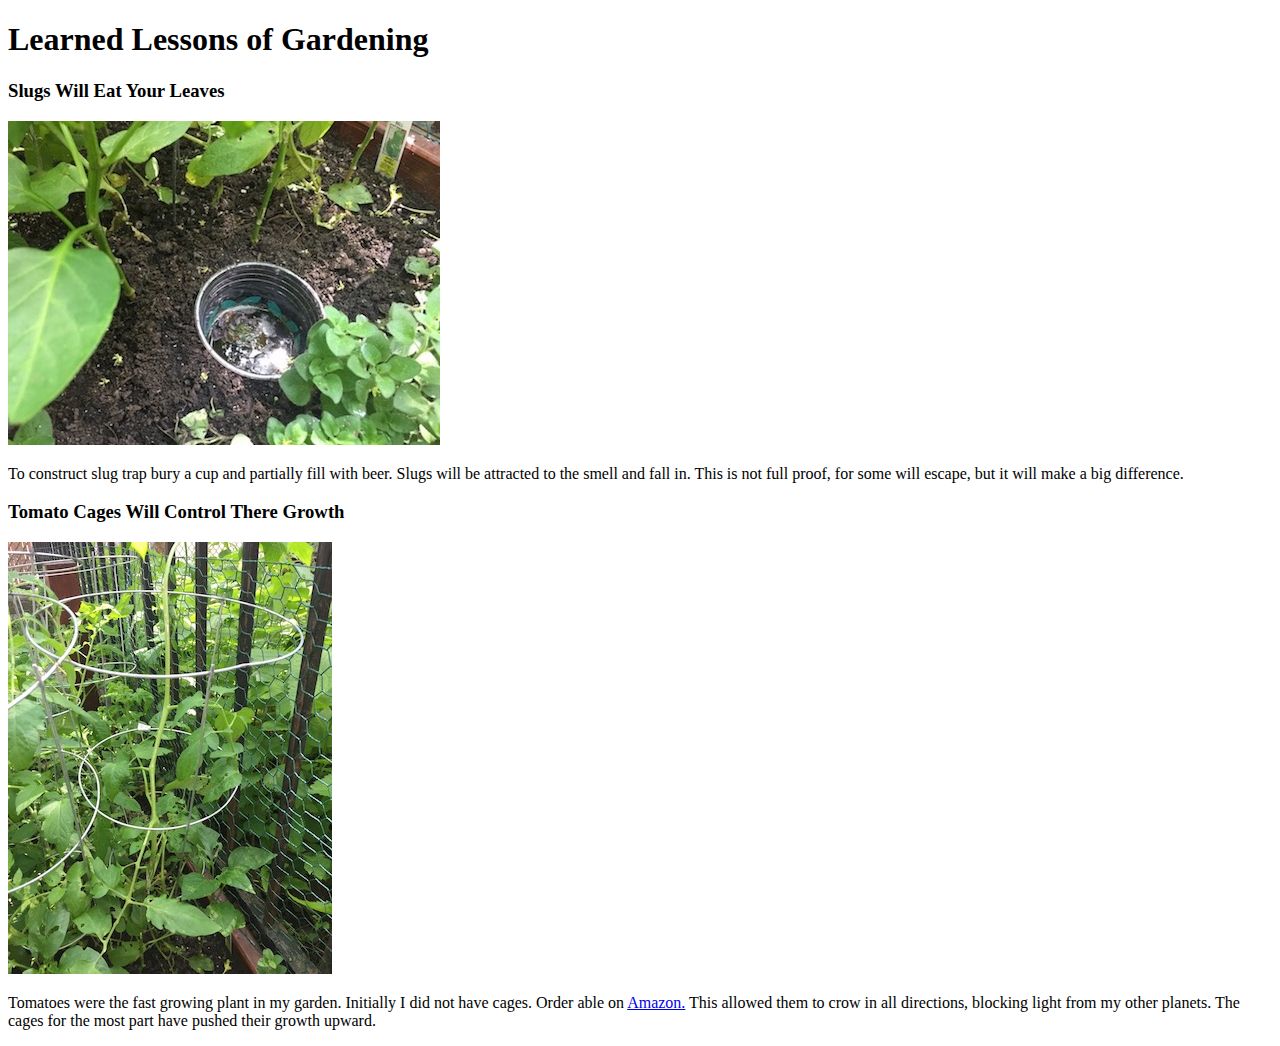
==== lessons.html @ 0a930d77 "Moved Images into repo & Add images and discription to lessons.html" ====
<!DOCTYPE html>
<html>
<head>
  <title>Garden Lessons</title>
</head>
<body>
  <h1> Learned Lessons of Gardening</h1>
  <div>
    <h3>Slugs Will Eat Your Leaves</h3>
    <img src="images/slug_trap.jpg""alt=slug_trap">
    <p>To construct slug trap bury a cup and partially fill with beer.  Slugs will be attracted to the smell and fall in.  This is not full proof, for some will escape, but it will make a big difference.</p>
  </div>
  <div>
    <h3>Tomato Cages Will Control There Growth</h3>
    <img src="images/tomato_cage.jpg">
    <p>Tomatoes were the fast growing plant in my garden.  Initially I did not have cages.  Order able on <a href="https://www.amazon.com/Panacea-89723-Tomato-Support-Galvanized/dp/B000NHSKRA/ref=sr_1_1?s=lawn-garden&ie=UTF8&qid=1497212141&sr=1-1&keywords=tomato+cages">Amazon.</a> This allowed them to crow in all directions, blocking light from my other planets.  The cages for the most part have pushed their growth upward.</p>
  </div>
</body>
</html>
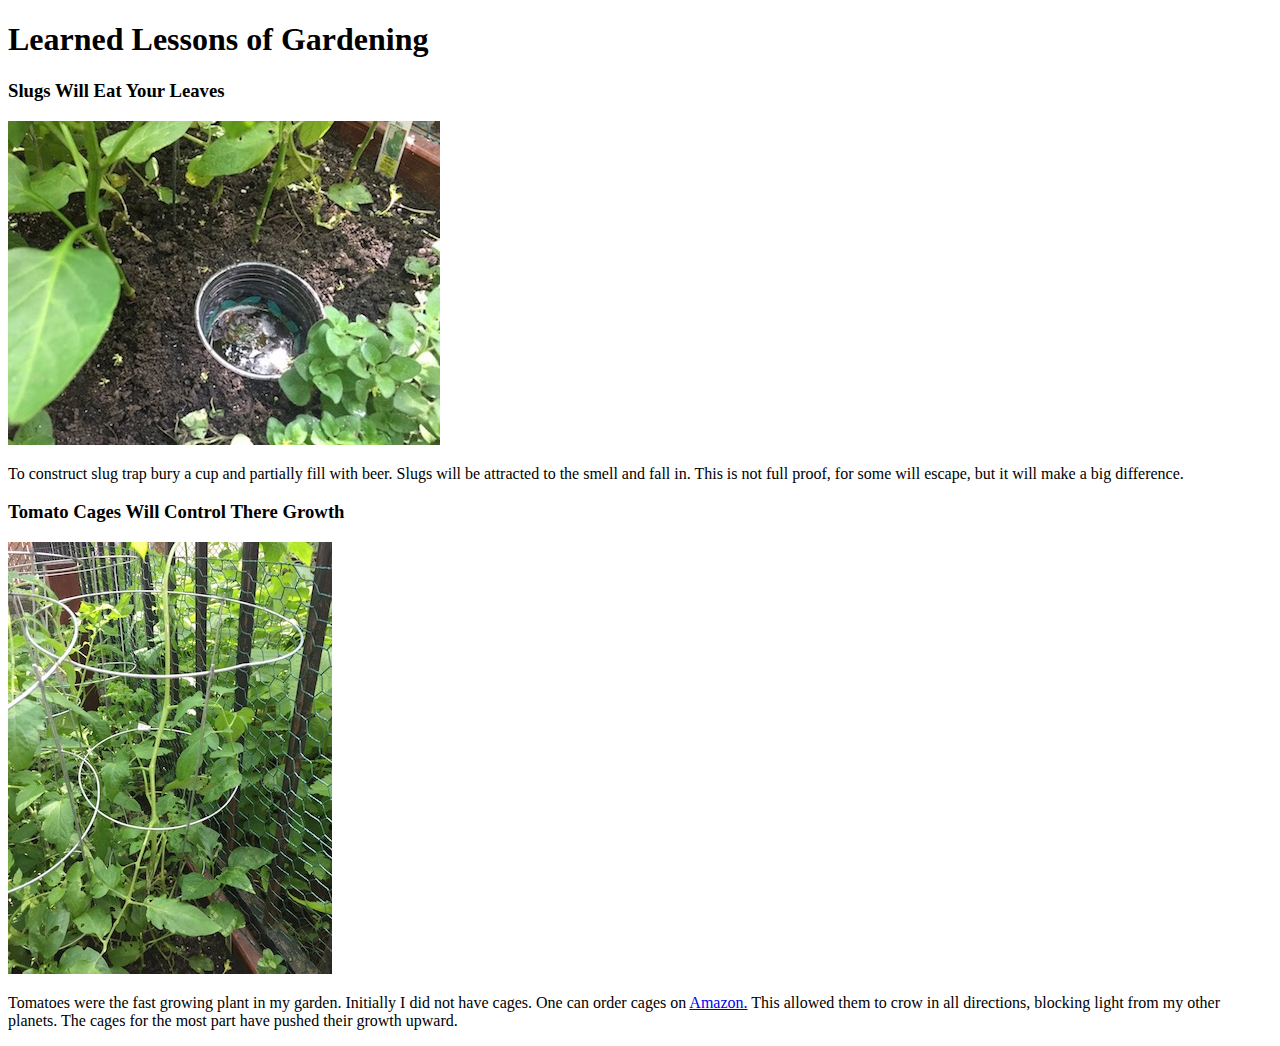
==== commit 425f59c7: "Change description for Amazon link" ====
--- a/lessons.html
+++ b/lessons.html
@@ -13,7 +13,7 @@
   <div>
     <h3>Tomato Cages Will Control There Growth</h3>
     <img src="images/tomato_cage.jpg">
-    <p>Tomatoes were the fast growing plant in my garden.  Initially I did not have cages.  Order able on <a href="https://www.amazon.com/Panacea-89723-Tomato-Support-Galvanized/dp/B000NHSKRA/ref=sr_1_1?s=lawn-garden&ie=UTF8&qid=1497212141&sr=1-1&keywords=tomato+cages">Amazon.</a> This allowed them to crow in all directions, blocking light from my other planets.  The cages for the most part have pushed their growth upward.</p>
+    <p>Tomatoes were the fast growing plant in my garden.  Initially I did not have cages.  One can order cages on <a href="https://www.amazon.com/Panacea-89723-Tomato-Support-Galvanized/dp/B000NHSKRA/ref=sr_1_1?s=lawn-garden&ie=UTF8&qid=1497212141&sr=1-1&keywords=tomato+cages">Amazon.</a> This allowed them to crow in all directions, blocking light from my other planets.  The cages for the most part have pushed their growth upward.</p>
   </div>
 </body>
 </html>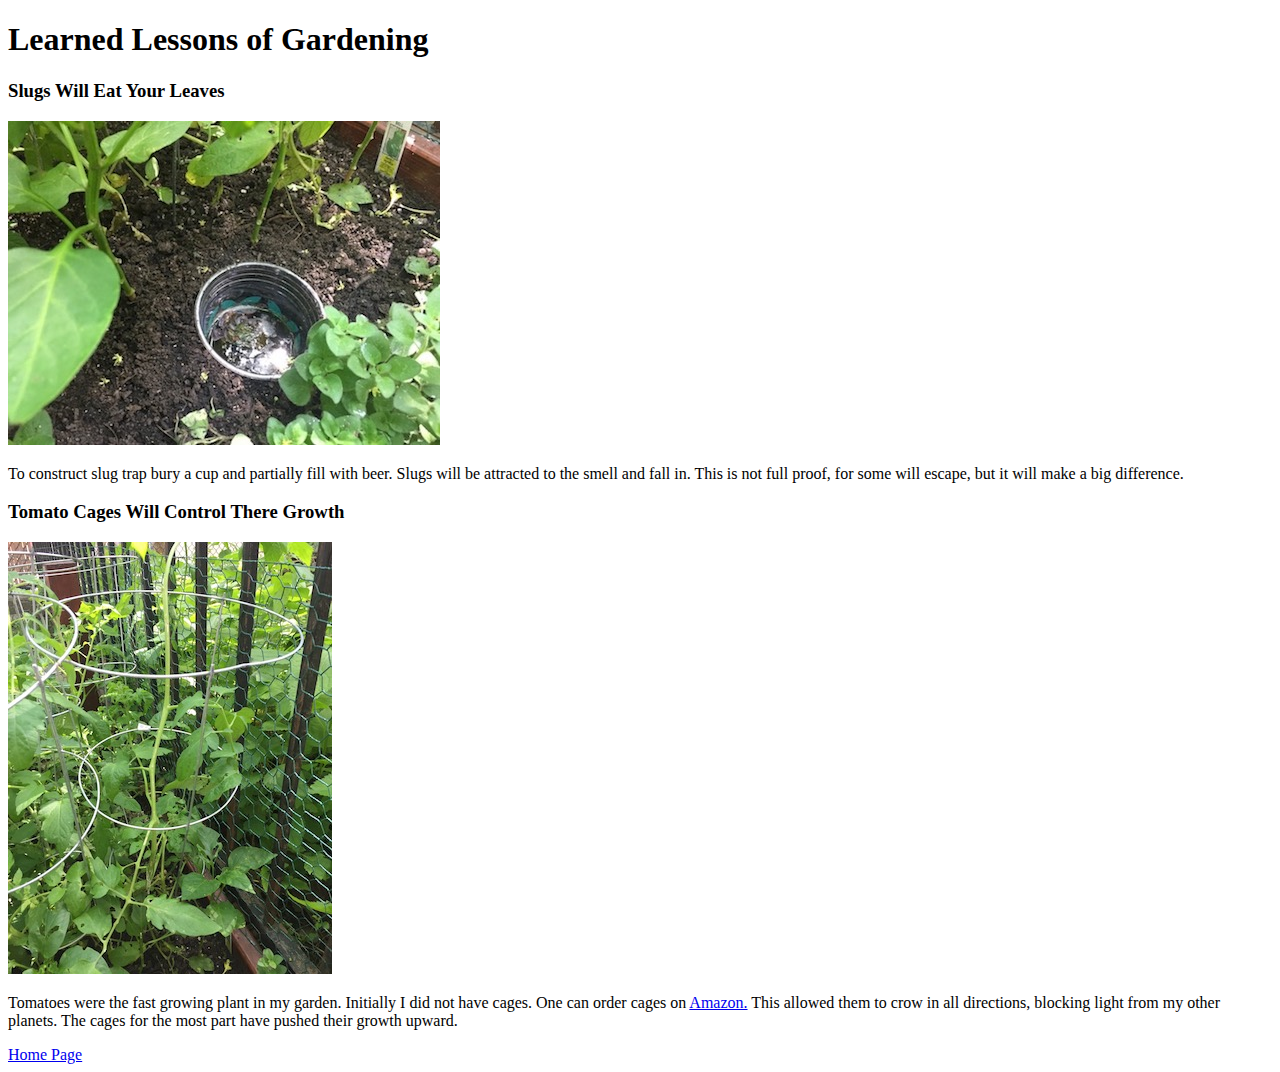
==== commit 13de8aee: "Add footer with link to home page" ====
--- a/lessons.html
+++ b/lessons.html
@@ -15,5 +15,6 @@
     <img src="images/tomato_cage.jpg">
     <p>Tomatoes were the fast growing plant in my garden.  Initially I did not have cages.  One can order cages on <a href="https://www.amazon.com/Panacea-89723-Tomato-Support-Galvanized/dp/B000NHSKRA/ref=sr_1_1?s=lawn-garden&ie=UTF8&qid=1497212141&sr=1-1&keywords=tomato+cages">Amazon.</a> This allowed them to crow in all directions, blocking light from my other planets.  The cages for the most part have pushed their growth upward.</p>
   </div>
+  <footer><a href="index.html">Home Page</a></footer>
 </body>
 </html>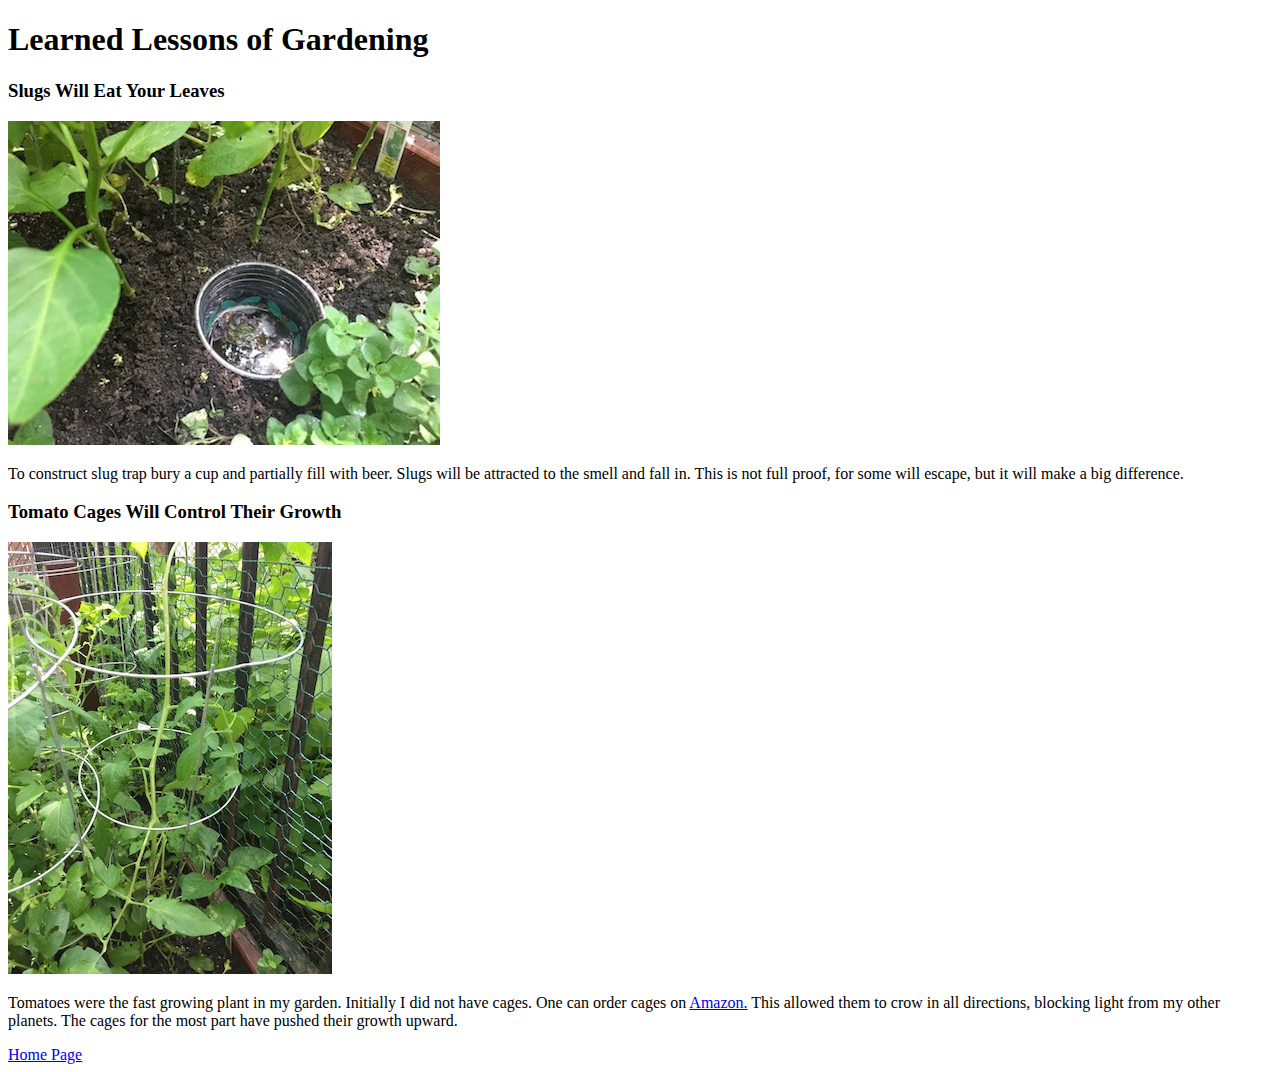
==== commit e359569c: "Fix spelling error in lessons" ====
--- a/lessons.html
+++ b/lessons.html
@@ -11,7 +11,7 @@
     <p>To construct slug trap bury a cup and partially fill with beer.  Slugs will be attracted to the smell and fall in.  This is not full proof, for some will escape, but it will make a big difference.</p>
   </div>
   <div>
-    <h3>Tomato Cages Will Control There Growth</h3>
+    <h3>Tomato Cages Will Control Their Growth</h3>
     <img src="images/tomato_cage.jpg">
     <p>Tomatoes were the fast growing plant in my garden.  Initially I did not have cages.  One can order cages on <a href="https://www.amazon.com/Panacea-89723-Tomato-Support-Galvanized/dp/B000NHSKRA/ref=sr_1_1?s=lawn-garden&ie=UTF8&qid=1497212141&sr=1-1&keywords=tomato+cages">Amazon.</a> This allowed them to crow in all directions, blocking light from my other planets.  The cages for the most part have pushed their growth upward.</p>
   </div>
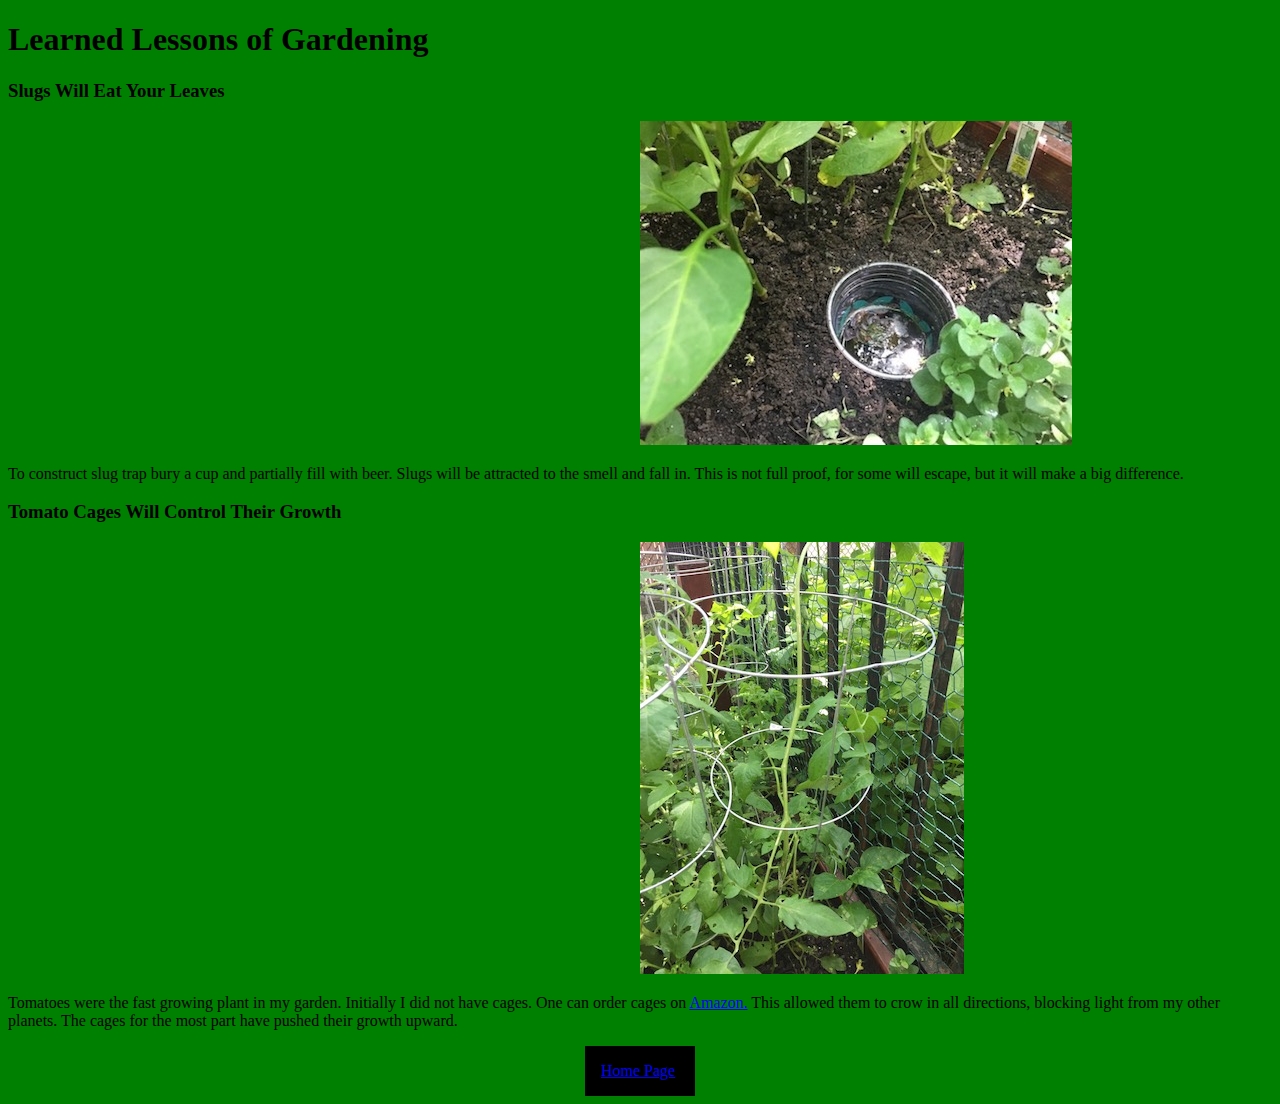
==== commit 3a1bf9e5: "Add footer class & style links" ====
--- a/lessons.html
+++ b/lessons.html
@@ -2,19 +2,20 @@
 <html>
 <head>
   <title>Garden Lessons</title>
+  <link rel="stylesheet" type="text/css" href="styles.css">
 </head>
 <body>
   <h1> Learned Lessons of Gardening</h1>
   <div>
     <h3>Slugs Will Eat Your Leaves</h3>
-    <img src="images/slug_trap.jpg""alt=slug_trap">
+    <img class= "image" src="images/slug_trap.jpg" alt="slug trap">
     <p>To construct slug trap bury a cup and partially fill with beer.  Slugs will be attracted to the smell and fall in.  This is not full proof, for some will escape, but it will make a big difference.</p>
   </div>
   <div>
     <h3>Tomato Cages Will Control Their Growth</h3>
-    <img src="images/tomato_cage.jpg">
+    <img class= "image" src="images/tomato_cage.jpg" alt="tomato cage">
     <p>Tomatoes were the fast growing plant in my garden.  Initially I did not have cages.  One can order cages on <a href="https://www.amazon.com/Panacea-89723-Tomato-Support-Galvanized/dp/B000NHSKRA/ref=sr_1_1?s=lawn-garden&ie=UTF8&qid=1497212141&sr=1-1&keywords=tomato+cages">Amazon.</a> This allowed them to crow in all directions, blocking light from my other planets.  The cages for the most part have pushed their growth upward.</p>
   </div>
-  <footer><a href="index.html">Home Page</a></footer>
+  <footer class="footer"><a href="index.html">Home Page</a></footer>
 </body>
 </html>--- a/styles.css
+++ b/styles.css
@@ -0,0 +1,31 @@
+body {
+  background-color: green;
+}
+
+.image {
+  padding-left: 50%;
+  padding-right: -50%;
+}
+
+table {
+  margin: 20%;
+}
+
+a:link {
+  color:blue;
+}
+
+a:visited {
+  color:red;
+}
+
+a:hover{
+  color:grey;
+}
+
+.footer{
+  margin: auto;
+  width: 78px;
+  background: black;
+  padding: 1em;
+}
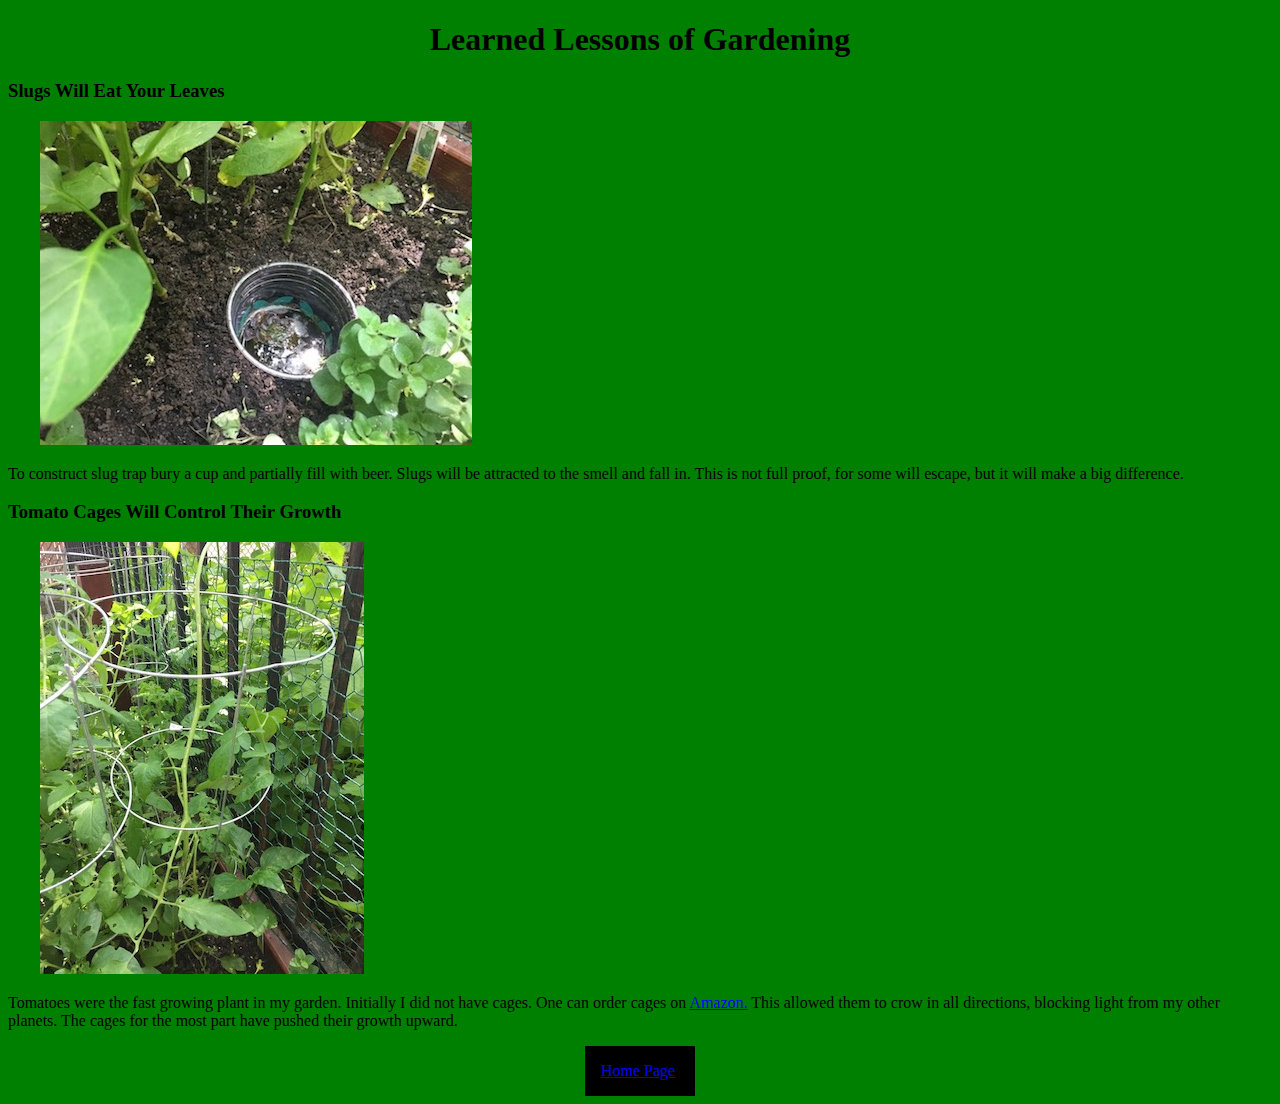
==== commit adb0484d: "Change image id and class structure and loctations" ====
--- a/lessons.html
+++ b/lessons.html
@@ -8,12 +8,12 @@
   <h1> Learned Lessons of Gardening</h1>
   <div>
     <h3>Slugs Will Eat Your Leaves</h3>
-    <img class= "image" src="images/slug_trap.jpg" alt="slug trap">
+    <img class="lesson_image" src="images/slug_trap.jpg" alt="slug trap">
     <p>To construct slug trap bury a cup and partially fill with beer.  Slugs will be attracted to the smell and fall in.  This is not full proof, for some will escape, but it will make a big difference.</p>
   </div>
   <div>
     <h3>Tomato Cages Will Control Their Growth</h3>
-    <img class= "image" src="images/tomato_cage.jpg" alt="tomato cage">
+    <img class="lesson_image" src="images/tomato_cage.jpg" alt="tomato cage">
     <p>Tomatoes were the fast growing plant in my garden.  Initially I did not have cages.  One can order cages on <a href="https://www.amazon.com/Panacea-89723-Tomato-Support-Galvanized/dp/B000NHSKRA/ref=sr_1_1?s=lawn-garden&ie=UTF8&qid=1497212141&sr=1-1&keywords=tomato+cages">Amazon.</a> This allowed them to crow in all directions, blocking light from my other planets.  The cages for the most part have pushed their growth upward.</p>
   </div>
   <footer class="footer"><a href="index.html">Home Page</a></footer>
--- a/styles.css
+++ b/styles.css
@@ -2,13 +2,12 @@
   background-color: green;
 }
 
-.image {
-  padding-left: 50%;
-  padding-right: -50%;
+#garden_image {
+  text-align: center;
 }
 
-table {
-  margin: 20%;
+.lesson_image {
+  padding-left: 2em;
 }
 
 a:link {
@@ -29,3 +28,22 @@
   background: black;
   padding: 1em;
 }
+ h1 {
+  text-align: center;
+ }
+
+#plant_list{
+  background-position: center;
+  background-image: url(images/Plant_Potter.jpg);
+  background-repeat: no-repeat;
+  min-height: 300px;
+  height:650px;
+  font: 20px bolder ;
+  color: white;
+  font-family: cursive;
+}
+
+.plant_type {
+  margin-left: 40%;
+  padding-top: 10px;
+}